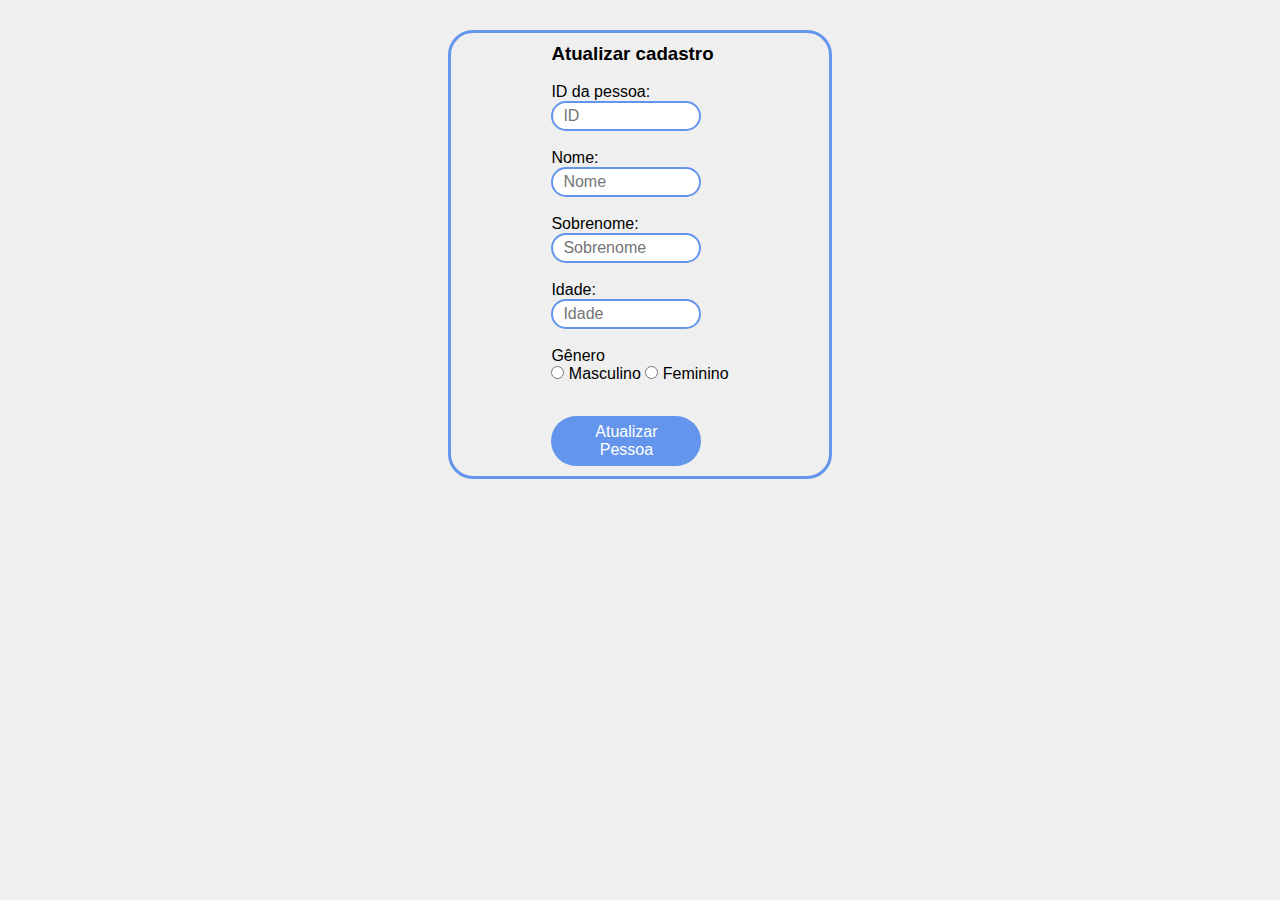
==== src/main/java/com/sistemadecadastro/view/atualizar.html @ 54a917fd "Projeto criado" ====
<!DOCTYPE html>
<html lang="pt-br">

<head>
    <meta charset="UTF-8">
    <meta http-equiv="X-UA-Compatible" content="IE=edge">
    <meta name="viewport" content="width=device-width, initial-scale=1.0">
    <title>Atualizar pessoa</title>
    <link rel="stylesheet" href="style.css">
    <script src="put.js"></script>
</head>

<body>
    <form>
        <h3>Atualizar cadastro</h3><br>
        <label for="id">ID da pessoa:</label>
        <input type="text" name="idAtualizacao" id="idAtualizacao" placeholder="ID">
        <br>
        <label for="nome">Nome:</label>
        <input name="nomeAtualizacao" id="nomeAtualizacao" type="text" placeholder="Nome">
        <br>
        <label for="sobrenome">Sobrenome:</label>
        <input name="sobrenomeAtualizacao" id="sobrenomeAtualizacao" type="text" placeholder="Sobrenome">
        <br>
        <label for="idade">Idade:</label>
        <input name="IdadeAtualizacao" id="idadeAtualizacao" type="text" placeholder="Idade">
        <br>
        <label for="genero">Gênero</label>
        <div>
            <input type="radio" name="generoAtualizacao" id="generoAtualizacao" value="Masculino"> Masculino
            <input type="radio" name="generoAtualizacao" id="generoAtualizacao" value="Feminino"> Feminino
        </div>
        <br>
        <button type="button" onclick="atualizarPessoa()"><a href="index.html">Atualizar Pessoa</a></button>
    </form>

</body>

</html>
---- src/main/java/com/sistemadecadastro/view/style.css ----
* {
    margin: 0;
    padding: 0;
    box-sizing: border-box;
}

body {
    background-color: #eeeeeeee;
    font-family: Arial, Helvetica, sans-serif;
}

td {
    border: 1px solid black;
    padding: 10px;
    border-radius: 4px;
}

th{
    border: 3px solid cornflowerblue;
    padding: 10px;
    border-radius: 4px;
}

table{
    margin: auto;
    border: 5px solid cornflowerblue;
    padding: 10px;
    text-align: center;
    border-radius: 10px;
}

button {
    width: 150px;
    height: 50px;
    font-size: medium;
    background-color: cornflowerblue;
    color: white;
    border: none;
    border-radius: 25px;
    margin-top: 15px;
    padding: 20px;
    cursor: pointer;
    display: flex;
    justify-content: center;
    align-items: center;
}

input[type=text] {
    padding: 10px;
    border-radius: 25px;
    height: 30px;
    width:150px;
    font-size: medium;
    border: solid 2px cornflowerblue;
}

a {
  color: white;
  text-decoration: none;
  padding: 18px;
}

form{
    display: grid;
    align-items: center;
    justify-content: center;
    border: 3px solid cornflowerblue;
    margin-left: 35%;
  	margin-right: 35%;
    margin-top: 30px;
    border-radius: 25px;
    padding: 10px;
}

.formBusca {
    border: none;
}

.container{
    position: absolute;
    padding: 20px;
    top: 40px;
    bottom: auto;
    background-color: white;
    border-radius: 0px 50px 50px 0px;
    border: 3px solid cornflowerblue;
    border-left: none;
}

.box{
    position: absolute;
    left: 600px;
    top: 10px;
    right: auto;
    background-color: white;
}
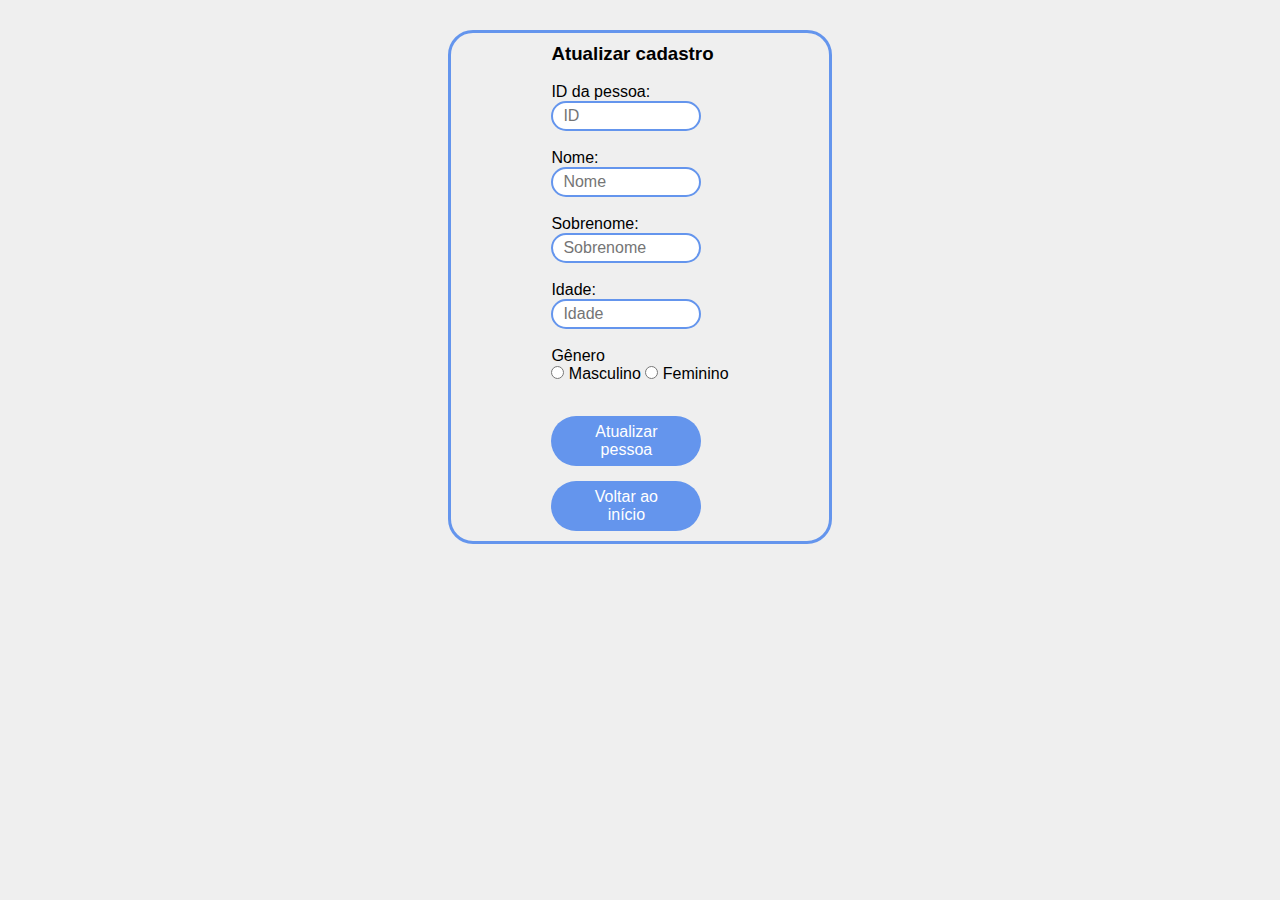
==== commit 51655f53: "Ajuste nos botões para voltar ao início" ====
--- a/src/main/java/com/sistemadecadastro/view/atualizar.html
+++ b/src/main/java/com/sistemadecadastro/view/atualizar.html
@@ -31,7 +31,8 @@
             <input type="radio" name="generoAtualizacao" id="generoAtualizacao" value="Feminino"> Feminino
         </div>
         <br>
-        <button type="button" onclick="atualizarPessoa()"><a href="index.html">Atualizar Pessoa</a></button>
+        <button type="button" onclick="atualizarPessoa()">Atualizar pessoa</button>
+        <button type="button"><a href="index.html">Voltar ao início</a></button>
     </form>
 
 </body>
